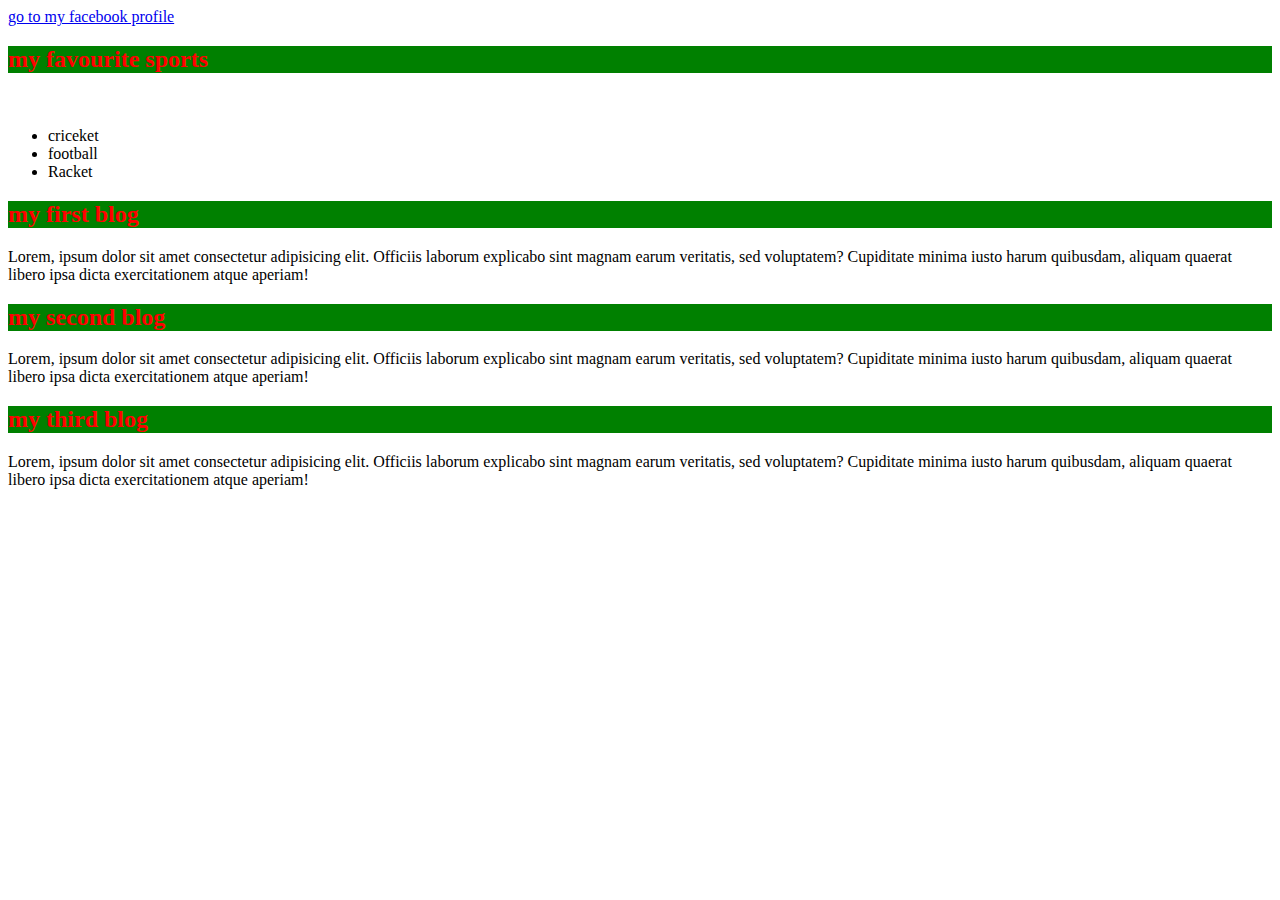
==== first.html @ 7102748e "my first commit" ====
<!DOCTYPE html>
<html lang="en">
<head>
    <meta charset="UTF-8">
    <meta name="viewport" content="width=device-width, initial-scale=1.0">
    <title>first</title>
    <style>
        h2{color:red; background-color: green;}

    </style>
</head>
<body>
    <a target="_blank" href="https://www.facebook.com/fahim476532" download="" >go to my facebook profile</a> <br>
    
<h2>my favourite sports</h2> <br><ul>

        <li>criceket
    </li> <li>football</li>
            <li>Racket</li>

 
</ul>
<div>
    <h2>my first blog</h2>
    <p>Lorem, ipsum dolor sit amet consectetur adipisicing elit. Officiis laborum explicabo sint magnam earum veritatis, sed voluptatem? Cupiditate minima iusto harum quibusdam, aliquam quaerat libero ipsa dicta exercitationem atque aperiam!</p>
</div>
<div>
    <h2>my second blog</h2>
    <p>Lorem, ipsum dolor sit amet consectetur adipisicing elit. Officiis laborum explicabo sint magnam earum veritatis, sed voluptatem? Cupiditate minima iusto harum quibusdam, aliquam quaerat libero ipsa dicta exercitationem atque aperiam!</p>
</div>
<div>
    <h2>my third blog</h2>
    <p>Lorem, ipsum dolor sit amet consectetur adipisicing elit. Officiis laborum explicabo sint magnam earum veritatis, sed voluptatem? Cupiditate minima iusto harum quibusdam, aliquam quaerat libero ipsa dicta exercitationem atque aperiam!</p>
</div>
</body>
</html>
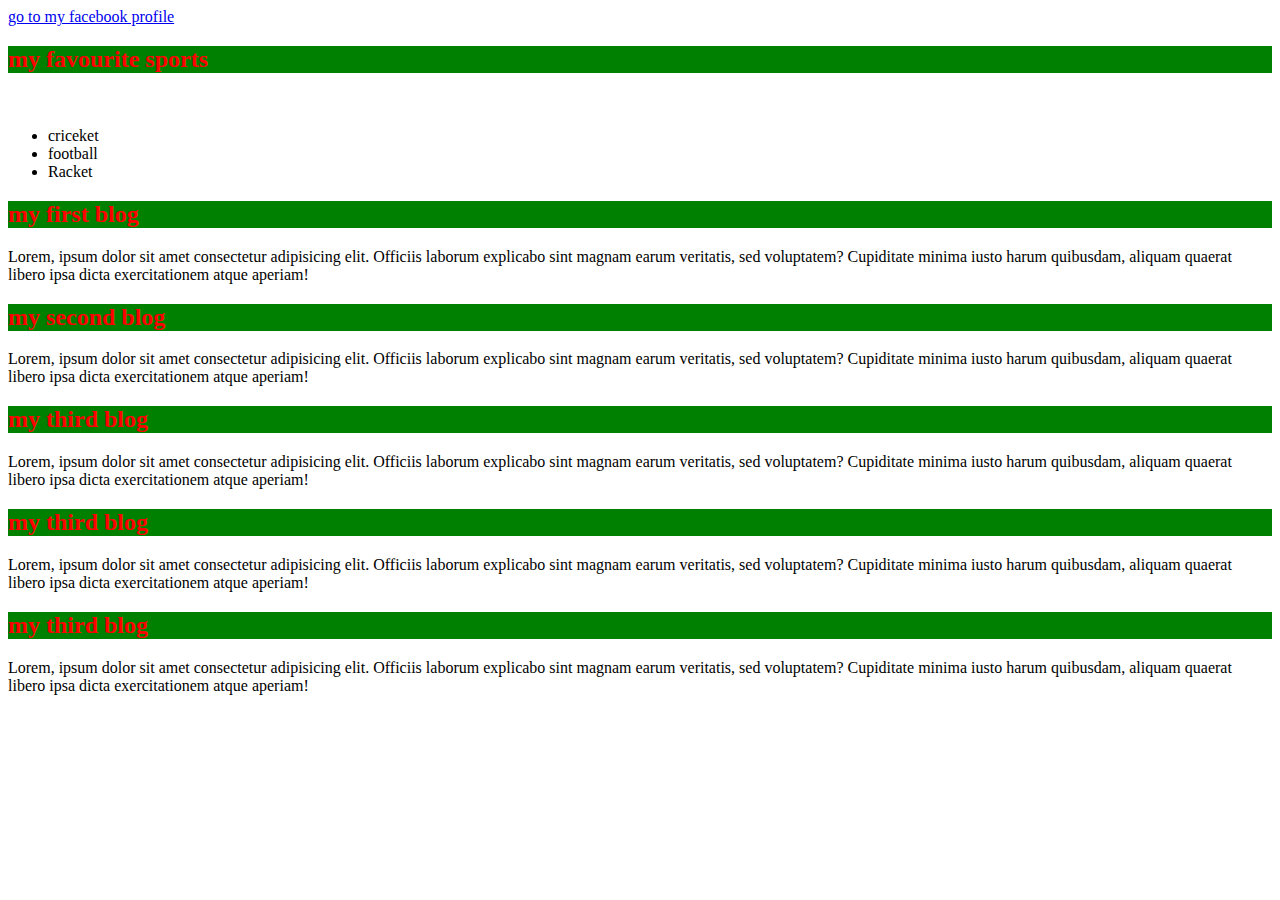
==== commit 1ad1cb45: "added extra 2 blog" ====
--- a/first.html
+++ b/first.html
@@ -4,10 +4,7 @@
     <meta charset="UTF-8">
     <meta name="viewport" content="width=device-width, initial-scale=1.0">
     <title>first</title>
-    <style>
-        h2{color:red; background-color: green;}
-
-    </style>
+<link rel="stylesheet" href="first.css">
 </head>
 <body>
     <a target="_blank" href="https://www.facebook.com/fahim476532" download="" >go to my facebook profile</a> <br>
@@ -32,5 +29,13 @@
     <h2>my third blog</h2>
     <p>Lorem, ipsum dolor sit amet consectetur adipisicing elit. Officiis laborum explicabo sint magnam earum veritatis, sed voluptatem? Cupiditate minima iusto harum quibusdam, aliquam quaerat libero ipsa dicta exercitationem atque aperiam!</p>
 </div>
+<div>
+    <h2>my third blog</h2>
+    <p>Lorem, ipsum dolor sit amet consectetur adipisicing elit. Officiis laborum explicabo sint magnam earum veritatis, sed voluptatem? Cupiditate minima iusto harum quibusdam, aliquam quaerat libero ipsa dicta exercitationem atque aperiam!</p>
+</div>
+<div>
+    <h2>my third blog</h2>
+    <p>Lorem, ipsum dolor sit amet consectetur adipisicing elit. Officiis laborum explicabo sint magnam earum veritatis, sed voluptatem? Cupiditate minima iusto harum quibusdam, aliquam quaerat libero ipsa dicta exercitationem atque aperiam!</p>
+</div>
 </body>
 </html>--- a/first.css
+++ b/first.css
@@ -0,0 +1 @@
+h2{color:red; background-color: green;}